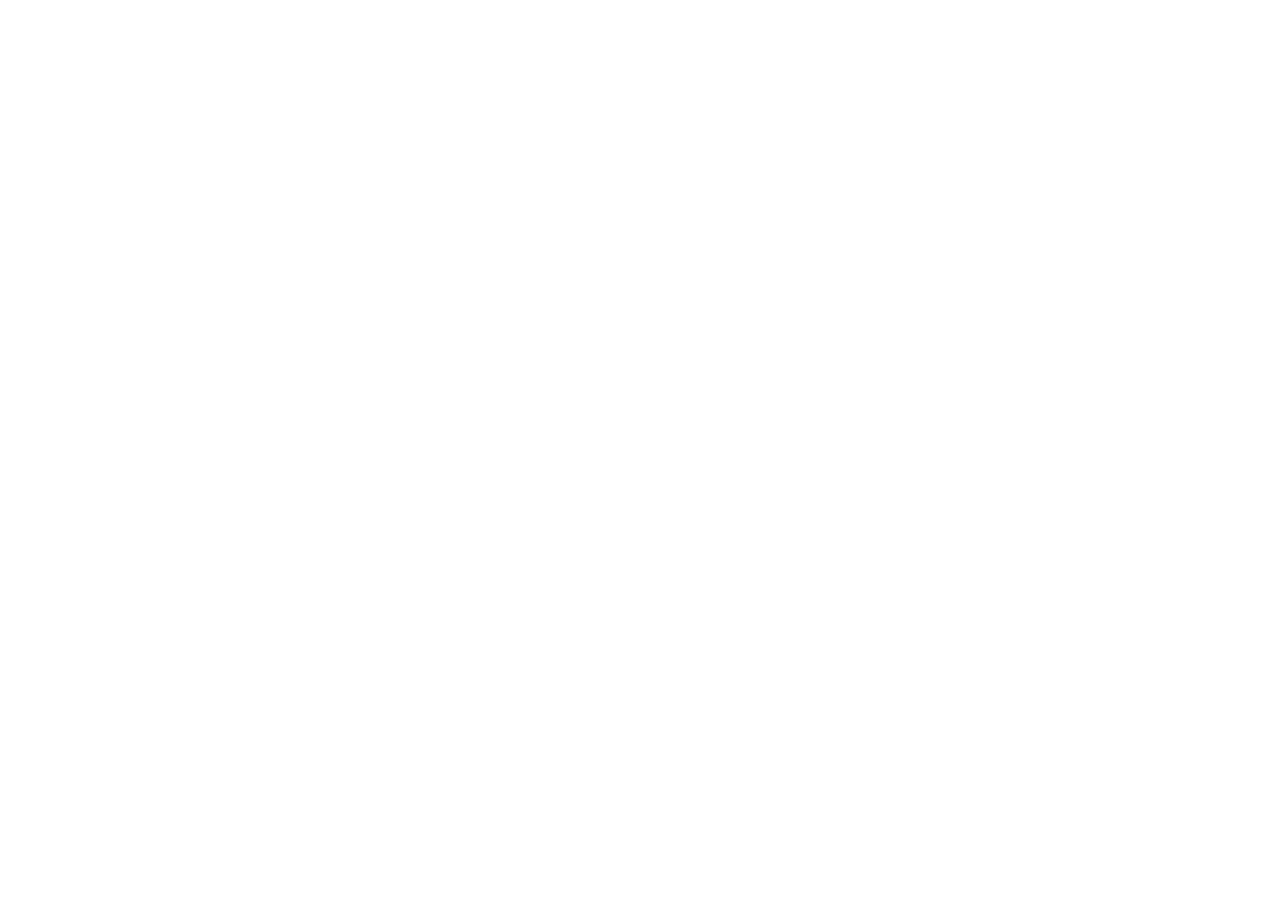
==== src/index.html @ 5ec85159 "Empty Web Page" ====
<!DOCTYPE html>
<html lang="en">
<head>
    <meta charset="UTF-8">
    <meta name="viewport" content="width=device-width, initial-scale=1.0">
    <meta http-equiv="X-UA-Compatible" content="ie=edge">
    <title>AllyHackDay</title>
</head>
<body>
    
</body>
</html>
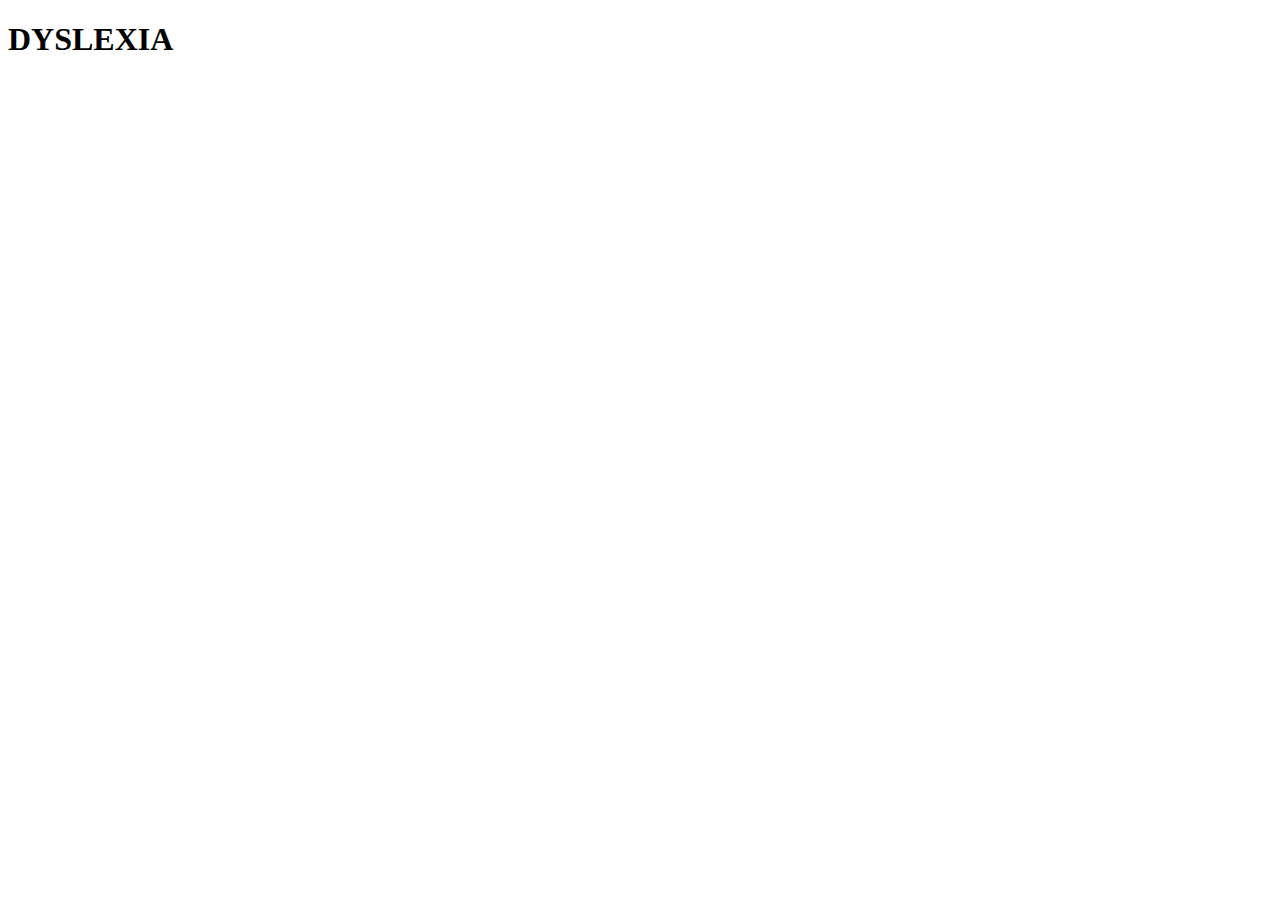
==== commit f13b071b: "testing visual studio" ====
--- a/src/index.html
+++ b/src/index.html
@@ -5,6 +5,7 @@
     <meta name="viewport" content="width=device-width, initial-scale=1.0">
     <meta http-equiv="X-UA-Compatible" content="ie=edge">
     <title>AllyHackDay</title>
+    <h1>DYSLEXIA</h1>
 </head>
 <body>
     
